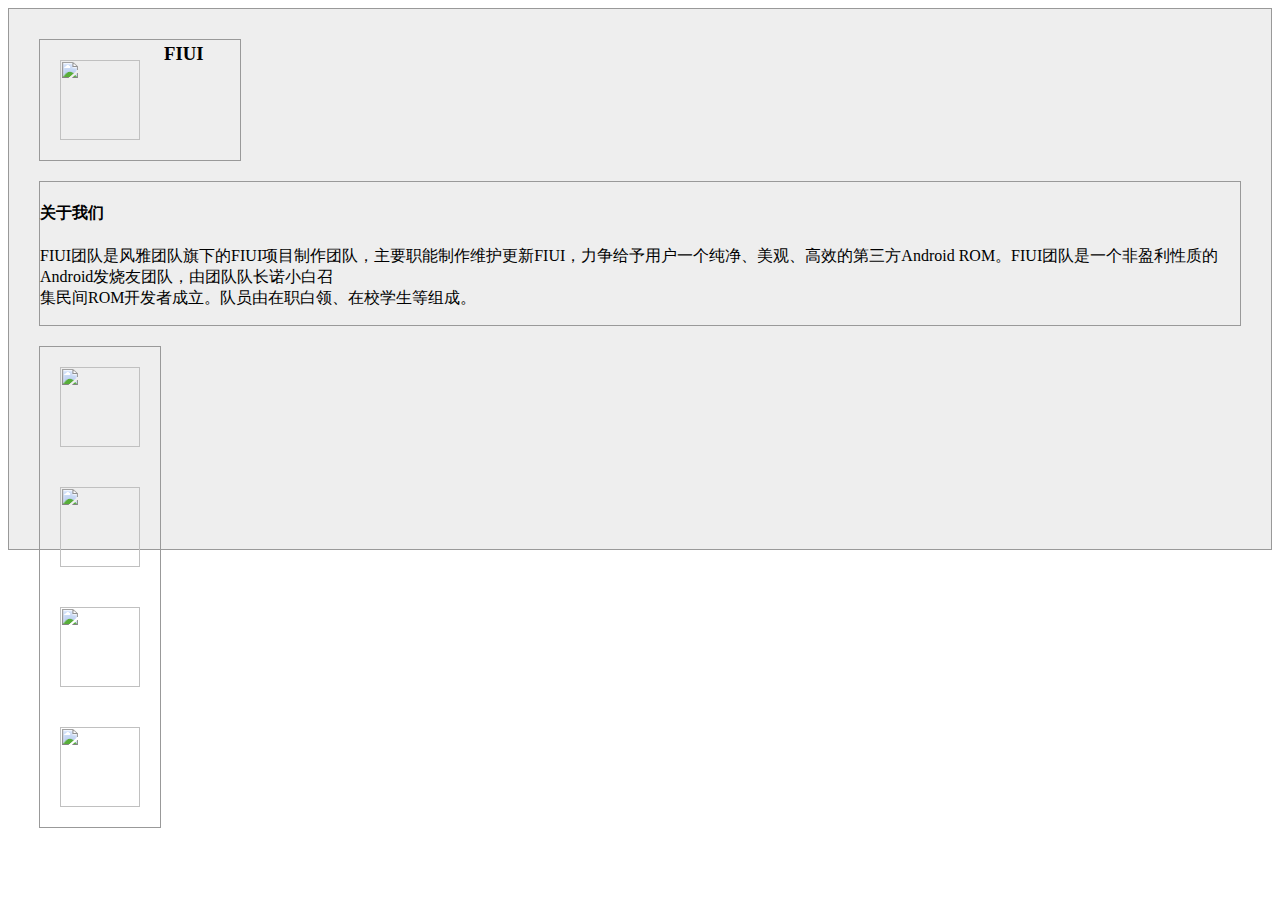
==== task_1_3_1/index.html @ ae96fee6 "Add files via upload" ====
<!doctype html>
<html>
<head>
<meta charset="utf-8">
<title>三栏式布局Demo</title>
<link rel="stylesheet" type="text/css" href="style.css">
<link rel="shortcut icon" href="http://ife.baidu.com/2017/asset/common/img/favicon_24c70cf.ico">
</head>
<body>
<div class="container">
	<div class="pull-left">
		<img src="http://www.fiui.org/res/img/index_header_logo.svg">
		<h3>FIUI</h3>
	</div>
	<div class="text">
		<h4>关于我们</h4>
		<p>FIUI团队是风雅团队旗下的FIUI项目制作团队，主要职能制作维护更新FIUI，力争给予用户一个纯净、美观、高效的第三方Android ROM。FIUI团队是一个非盈利性质的Android发烧友团队，由团队队长诺小白召<br>集民间ROM开发者成立。队员由在职白领、在校学生等组成。</p>
	</div>
	<div class="pull-right">
		<img src="http://www.fiui.org/res/img/head/xz.jpg">
		<img src="http://www.fiui.org/res/img/head/toto.jpg">
		<img src="http://www.fiui.org/res/img/head/jl.jpg">
		<img src="http://www.fiui.org/res/img/head/hh.jpg">
	</div>
</div>
</body>
</html>
---- task_1_3_1/style.css ----
@charset "utf-8";
/* CSS Document */
.container{
	background-color: #eee;
	padding: 20px;
	width: auto;
	height: 500px
}
.pull-left{
	width: 200px;
}
.pull-right{
	width: 120px;
}
.text{
	width: auto;
}
.container,.pull-left,.pull-right,.text{
	border: 1px solid #999;
}
.pull-left,.text,.pull-right{
	float: left;
	margin: 10px;
}
img {
	margin: 20px;
	height: 80px;
	width: 80px;
}
h3 {
	display: inline-block;
	margin: 0 auto;
	position: relative;
	bottom: 80px;
}
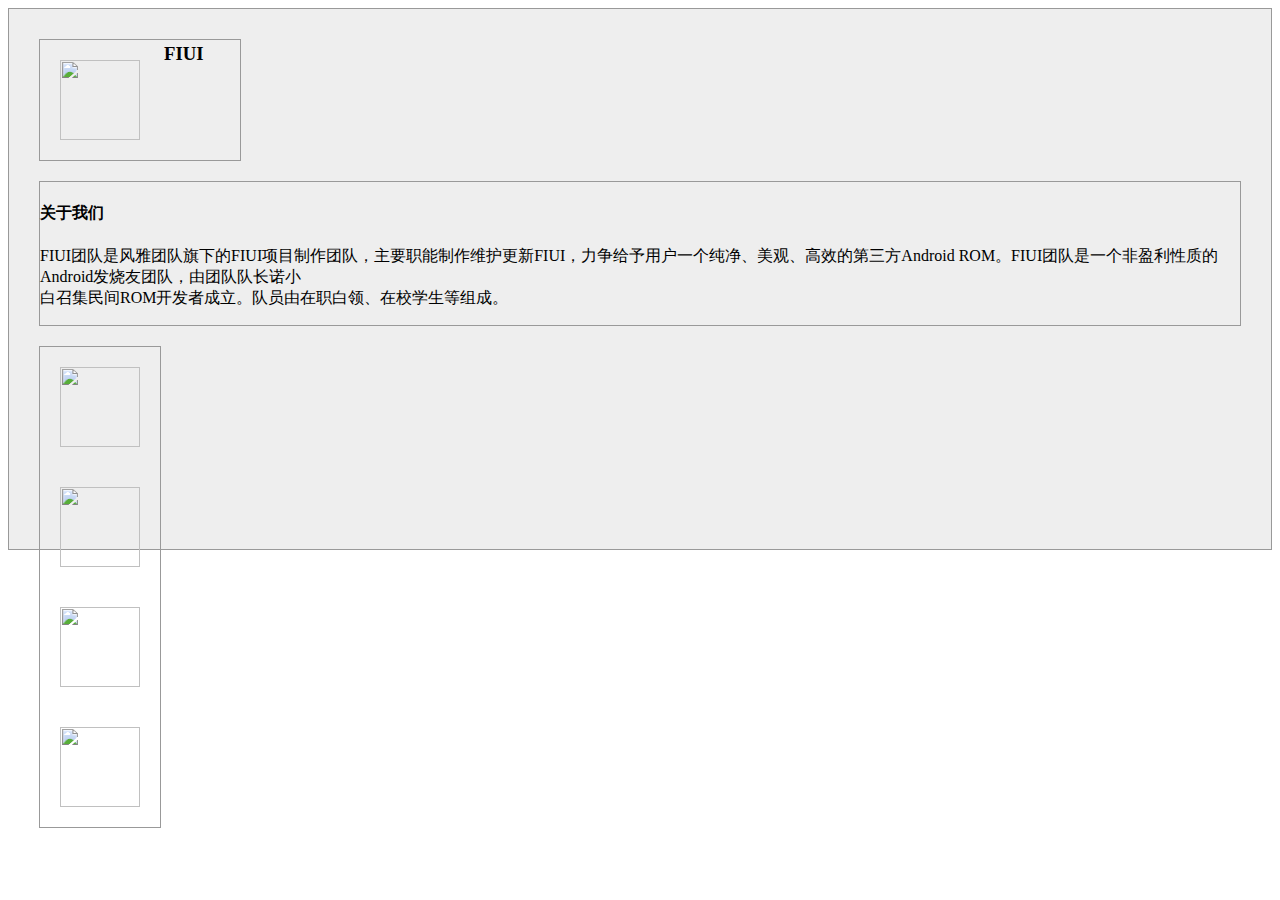
==== commit c7d89bfa: "Update index.html" ====
--- a/task_1_3_1/index.html
+++ b/task_1_3_1/index.html
@@ -14,7 +14,7 @@
 	</div>
 	<div class="text">
 		<h4>关于我们</h4>
-		<p>FIUI团队是风雅团队旗下的FIUI项目制作团队，主要职能制作维护更新FIUI，力争给予用户一个纯净、美观、高效的第三方Android ROM。FIUI团队是一个非盈利性质的Android发烧友团队，由团队队长诺小白召<br>集民间ROM开发者成立。队员由在职白领、在校学生等组成。</p>
+		<p>FIUI团队是风雅团队旗下的FIUI项目制作团队，主要职能制作维护更新FIUI，力争给予用户一个纯净、美观、高效的第三方Android ROM。FIUI团队是一个非盈利性质的Android发烧友团队，由团队队长诺小<br>白召集民间ROM开发者成立。队员由在职白领、在校学生等组成。</p>
 	</div>
 	<div class="pull-right">
 		<img src="http://www.fiui.org/res/img/head/xz.jpg">
